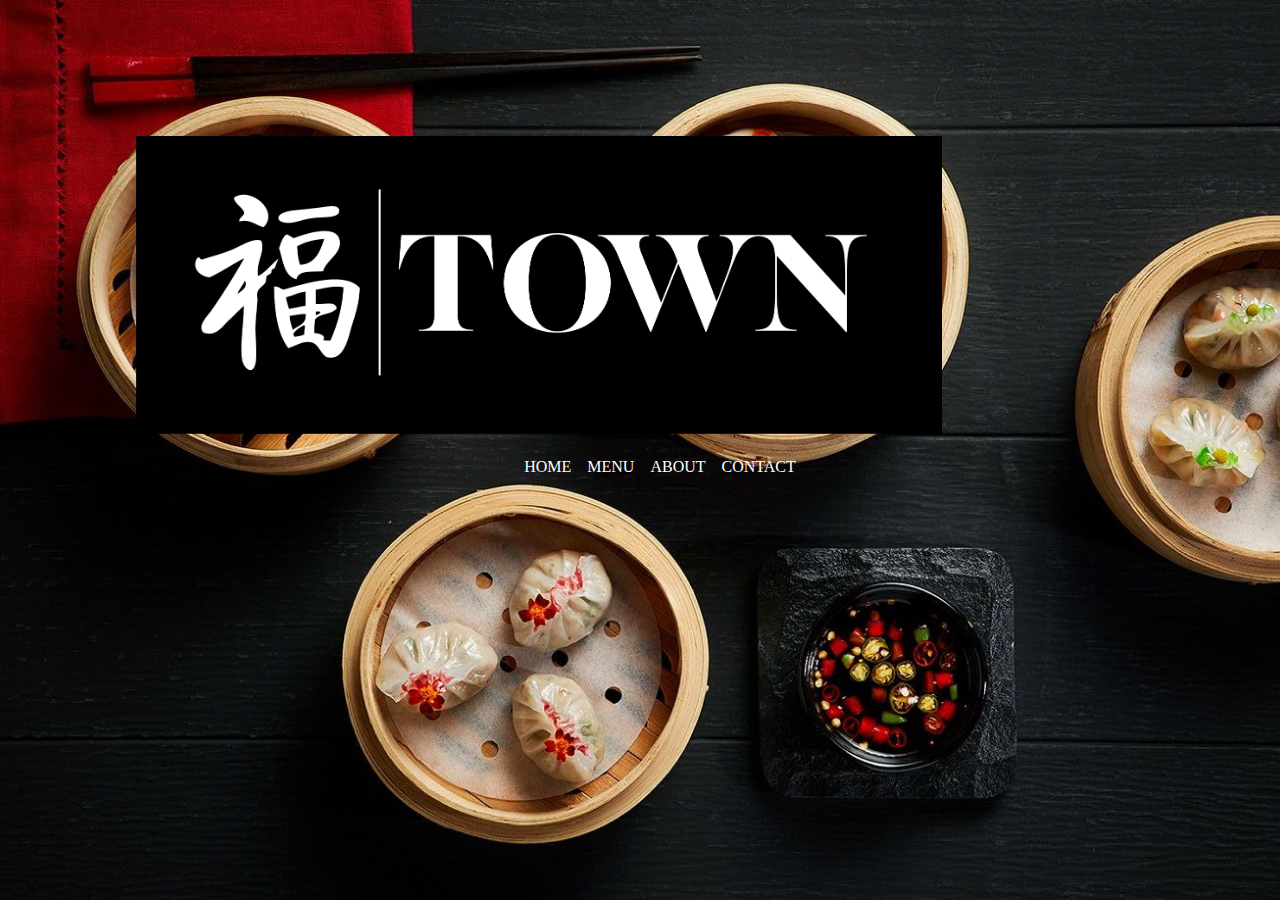
==== index.html @ 3c86172a "padding changes" ====
<!DOCTYPE html> <!--this tag declares the page as HTML.-->
<html> 
    <head> 
        <title>TOWN Restaurant</title>  
        <meta charset=“UTF-8”>
        <meta name=“viewport” content=“width=device-width, initial-scale=1.0”>
        <meta http-equiv=“X-UA-Compatible” content=“ie=edge”> 
        <link rel=“stylesheet” href=“style.css”>

        <style>

            body{
                /* margin:0 auto; */
                padding: 10%; 
                background-image: url('images/Photo-5.jpg');
                background-position: center center;
                background-repeat: no-repeat;
                background-attachment: fixed;
                background-size: cover;

                /* width: 100%;
                height: auto; */
            }
            p{
                font-family: 'majesti_bannerheavy';
                background: black; 
                color: white;
            }

            .flex-container1{
                /* all body elements */
                display: flex;
                flex-direction: column;
                justify-content: center;
            }

            .flex-container2{
                /* navigation menu */
                display: flex; 
                flex-direction: row;
                justify-content: center;
            }

            ul {
            font-family: Majesti-Banner-Heavy;
            list-style-type: none;
            text-decoration: none;
            }

            ul li {
            font-family: 'majesti_bannerheavy';
            list-style-type: none;
            text-decoration: none;
            }

            ul li a{
            font-family: Majesti-Banner-Heavy;
            font-family: 'majesti_bannerheavy';
            display: block;
            padding: 8px;
            list-style-type: none;
            text-decoration: none;
            color: white;
            }

            a:hover {
            background-color: black;
            }

            #logo-homepage {
            width: 80%;
            display: flex;
            justify-content: center;
            }

            @font-face {
            font-family: 'majesti_bannerheavy'; src: url('majesti-banner-heavy-webfont.woff2')
            format('woff2'),
            url('majesti-banner-heavy-webfont.woff') format('woff');
            font-weight: normal;
            font-style: normal;
            }
            @font-face {
            font-family: 'majesti_bannerheavy';
            src: url('majesti-banner-heavy-webfont.woff2')
            format('woff2'),
            url('majesti-banner-heavy-webfont.woff') format('woff');
            font-weight: normal;
            font-style: normal;
            }
        </style>
    </head>
    <body> 
        <div class="flex-container1">
             <div class="flex-items1"> <img id="logo-homepage" src="images/Town-Logo-3.png"> </div> 
             <div class="flex-items1">
                <ul class="flex-container2">
                    <li class="flex-items2"><a href="index.html">HOME</a></li>
                    <li class="flex-items2"><a href="menu.html">MENU</a></li>
                    <li class="flex-items2"><a href="about.html">ABOUT</a></li>
                    <li class="flex-items2"><a href="contact.html">CONTACT</a></li>
                </ul>
            </div>
            <br> <br> 
            <div class="flex-items1">  
            <!-- <p> 
            “To bring quality, style and the wish for good fortune to all of our guests. We provide a high-end experience through Chinese cuisine.”</p>
            <p>
            TOWN combines a variety of Chinese cuisine to excite and delight our customers.
            Our vision for the future is to create experiential dining that is more than just a night out. We aim to bring quality and luxury across all aspects of our brand.
            The approach of TOWN is to develop our brand with the understanding of both our culture and consumer insights. Within our vision always lives the promise of inspiring creativity, conversation and quality.
            Our audience is a high-end clientele who values a dining experience. The age range of our customers are from early 30s-60s. We would like them to come back for both personal dining and events.
            </p> -->
             </div>
        </div>
    </body>
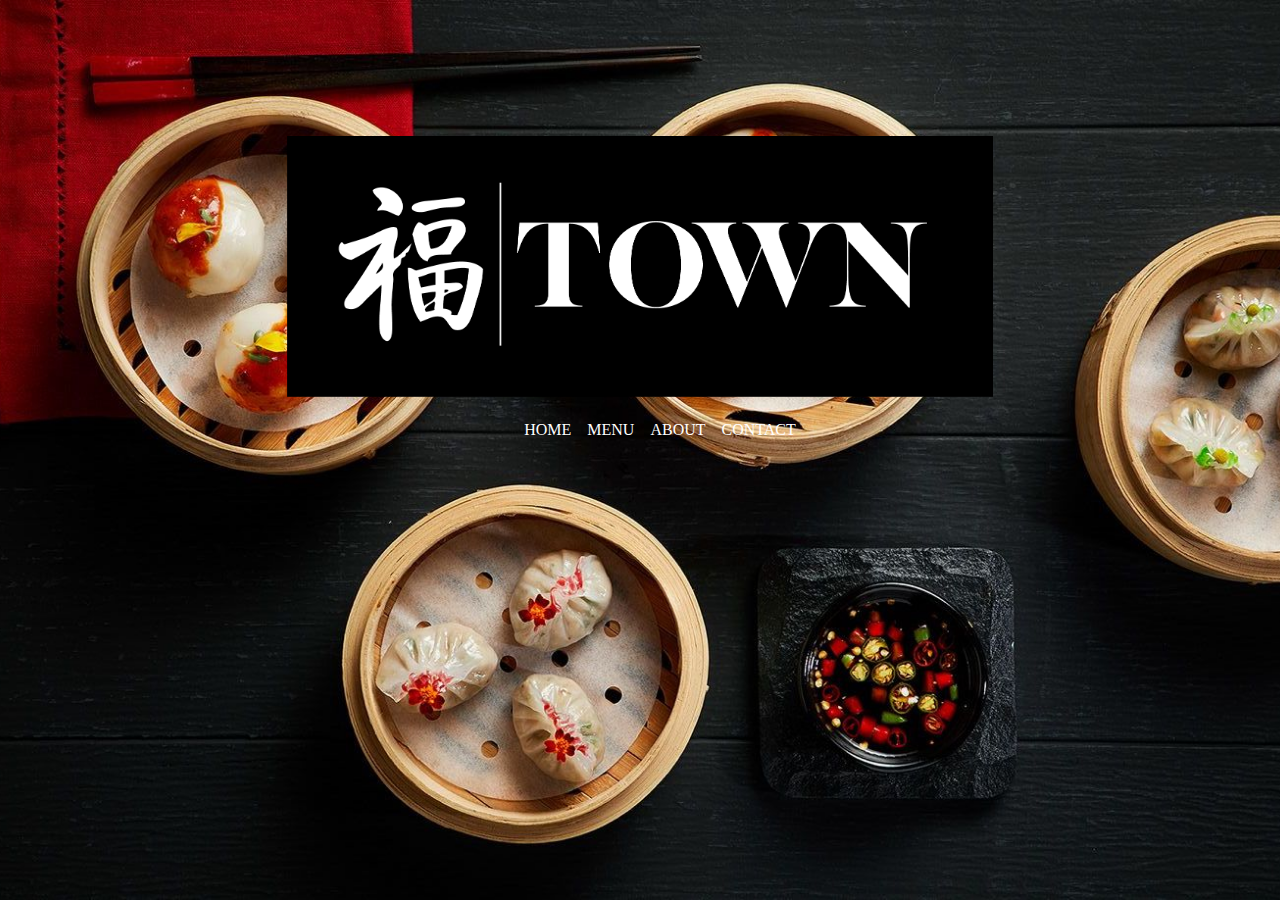
==== commit cfeff4b7: "adjusting alignment" ====
--- a/index.html
+++ b/index.html
@@ -40,6 +40,10 @@
                 flex-direction: row;
                 justify-content: center;
             }
+            .flex-items1{
+            display: flex;
+            justify-content: center;
+            }
 
             ul {
             font-family: Majesti-Banner-Heavy;
@@ -68,7 +72,7 @@
             }
 
             #logo-homepage {
-            width: 80%;
+            width: 70%;
             display: flex;
             justify-content: center;
             }
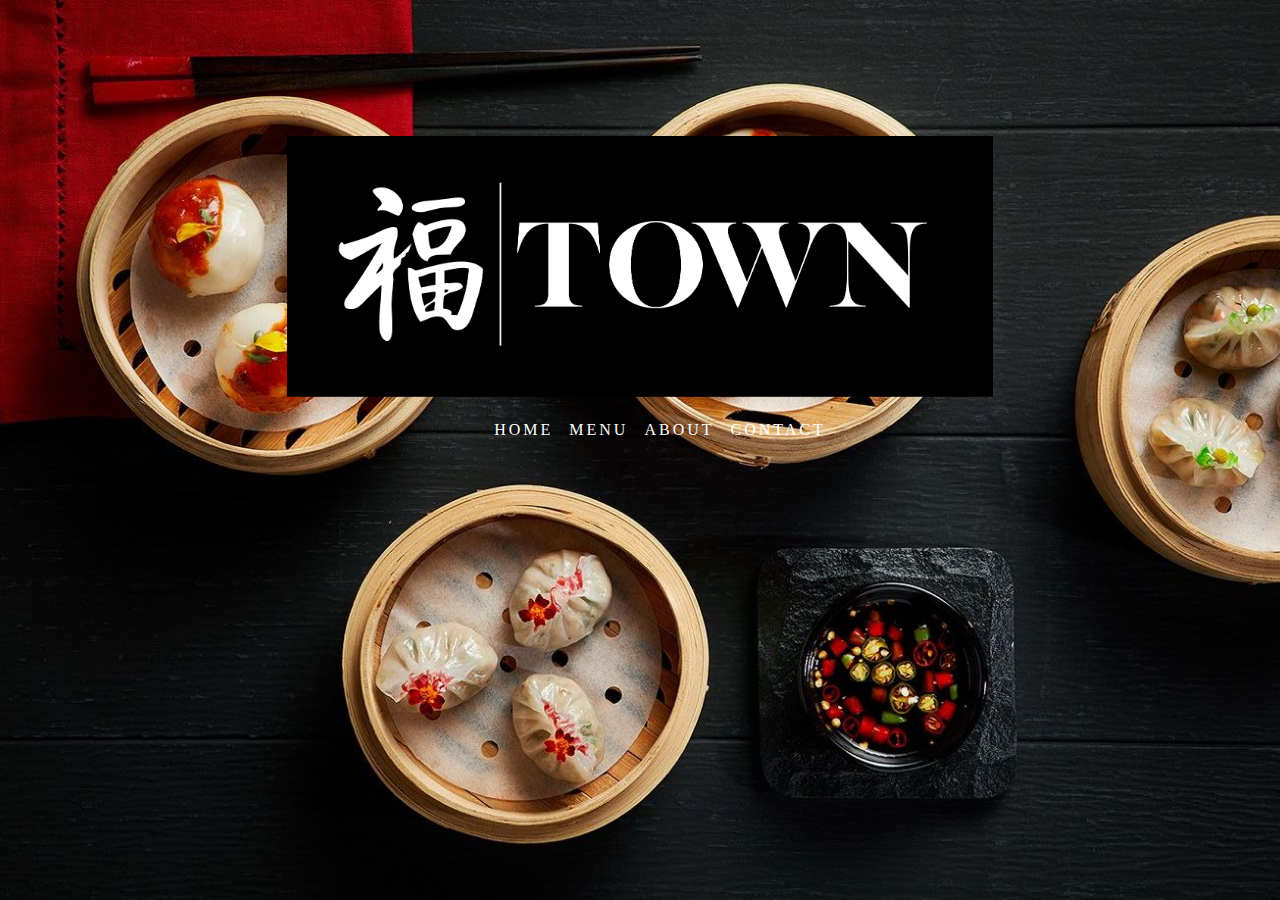
==== commit 1a51784b: "adding kerning to menu items" ====
--- a/index.html
+++ b/index.html
@@ -55,6 +55,7 @@
             font-family: 'majesti_bannerheavy';
             list-style-type: none;
             text-decoration: none;
+            letter-spacing: 3px;
             }
 
             ul li a{
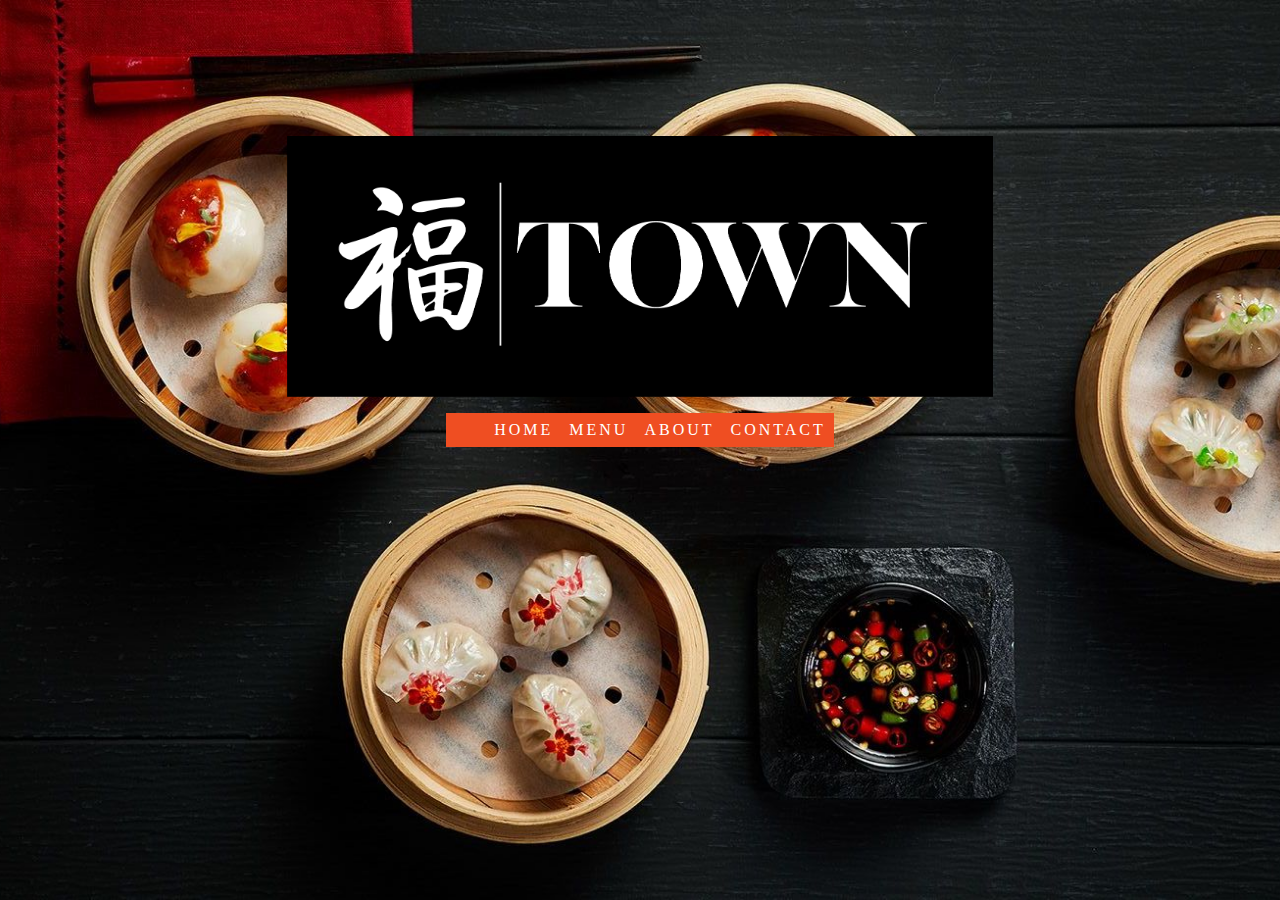
==== commit e19a885d: "background color of navbar" ====
--- a/index.html
+++ b/index.html
@@ -49,6 +49,7 @@
             font-family: Majesti-Banner-Heavy;
             list-style-type: none;
             text-decoration: none;
+            background-color: #ef4e22;
             }
 
             ul li {
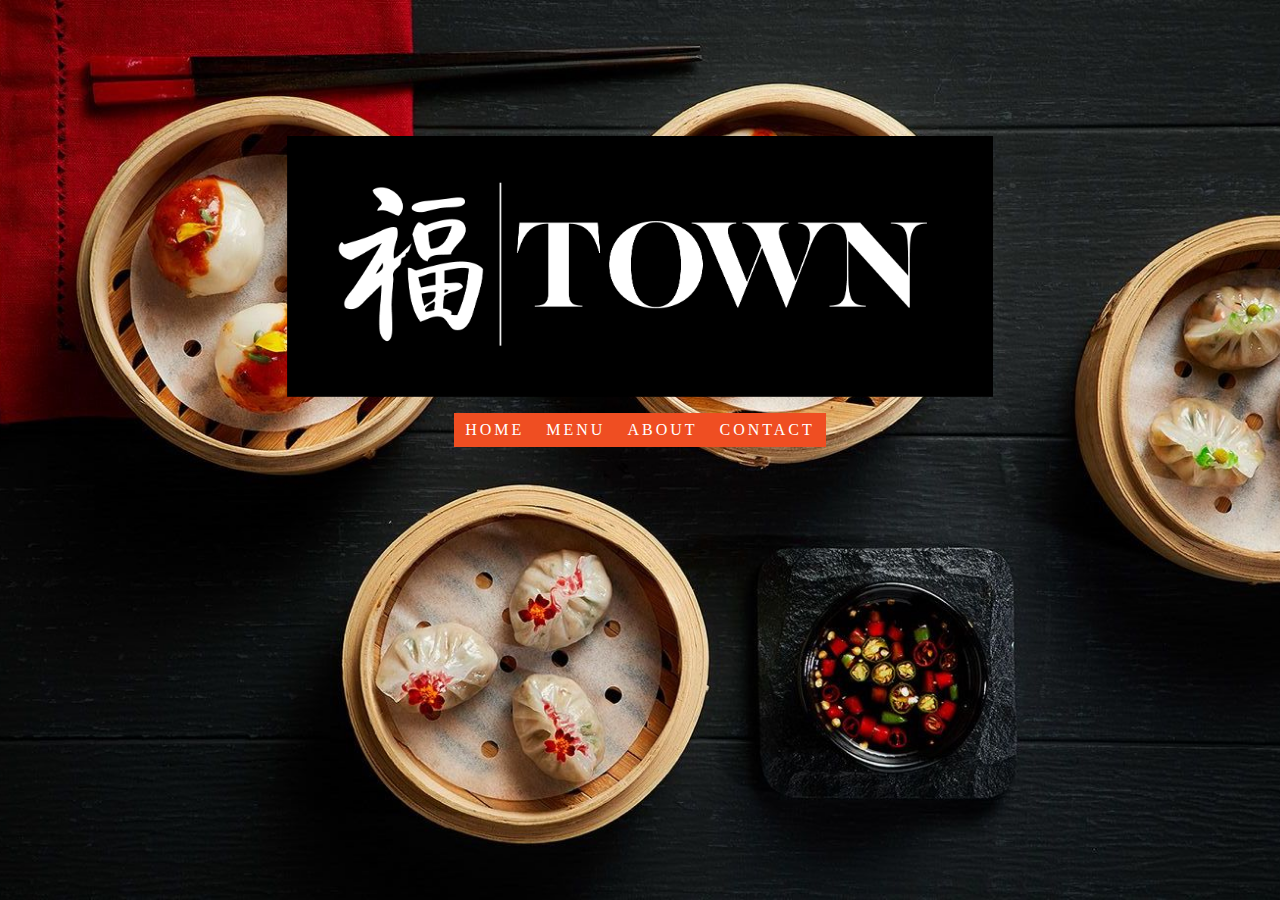
==== commit d68da9be: "other pages" ====
--- a/index.html
+++ b/index.html
@@ -39,10 +39,12 @@
                 display: flex; 
                 flex-direction: row;
                 justify-content: center;
+                padding: 0;
             }
             .flex-items1{
             display: flex;
             justify-content: center;
+          
             }
 
             ul {
@@ -57,6 +59,8 @@
             list-style-type: none;
             text-decoration: none;
             letter-spacing: 3px;
+            padding-left: 3px;
+            padding-right: 3px;
             }
 
             ul li a{
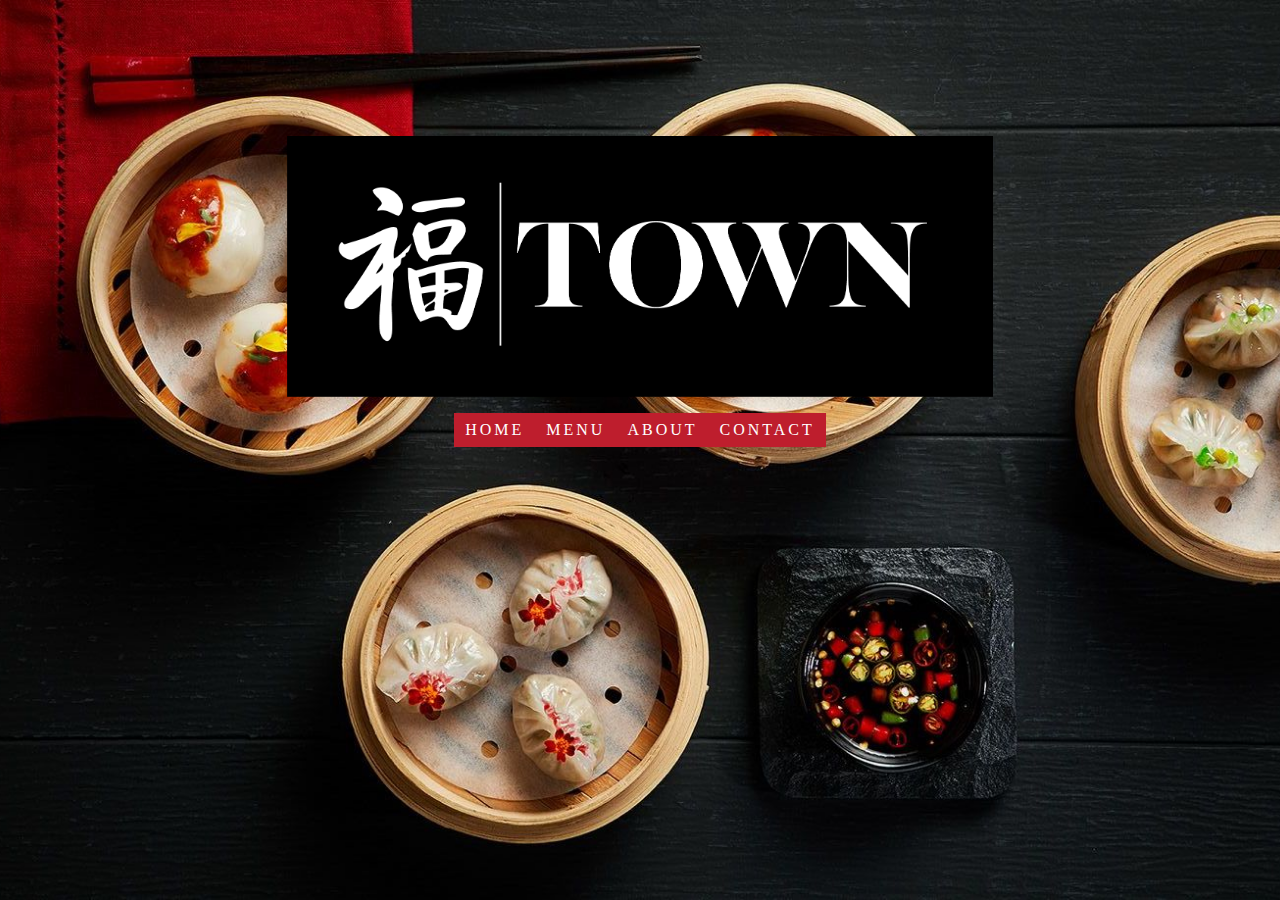
==== commit 9ec58ada: "styling" ====
--- a/index.html
+++ b/index.html
@@ -51,7 +51,7 @@
             font-family: Majesti-Banner-Heavy;
             list-style-type: none;
             text-decoration: none;
-            background-color: #ef4e22;
+            background-color: #be1e2d;
             }
 
             ul li {
@@ -102,7 +102,7 @@
     </head>
     <body> 
         <div class="flex-container1">
-             <div class="flex-items1"> <img id="logo-homepage" src="images/Town-Logo-3.png"> </div> 
+             <div class="flex-items1"> <img id="logo-homepage" alt="town restaurant logo" src="images/Town-Logo-3.png"> </div> 
              <div class="flex-items1">
                 <ul class="flex-container2">
                     <li class="flex-items2"><a href="index.html">HOME</a></li>
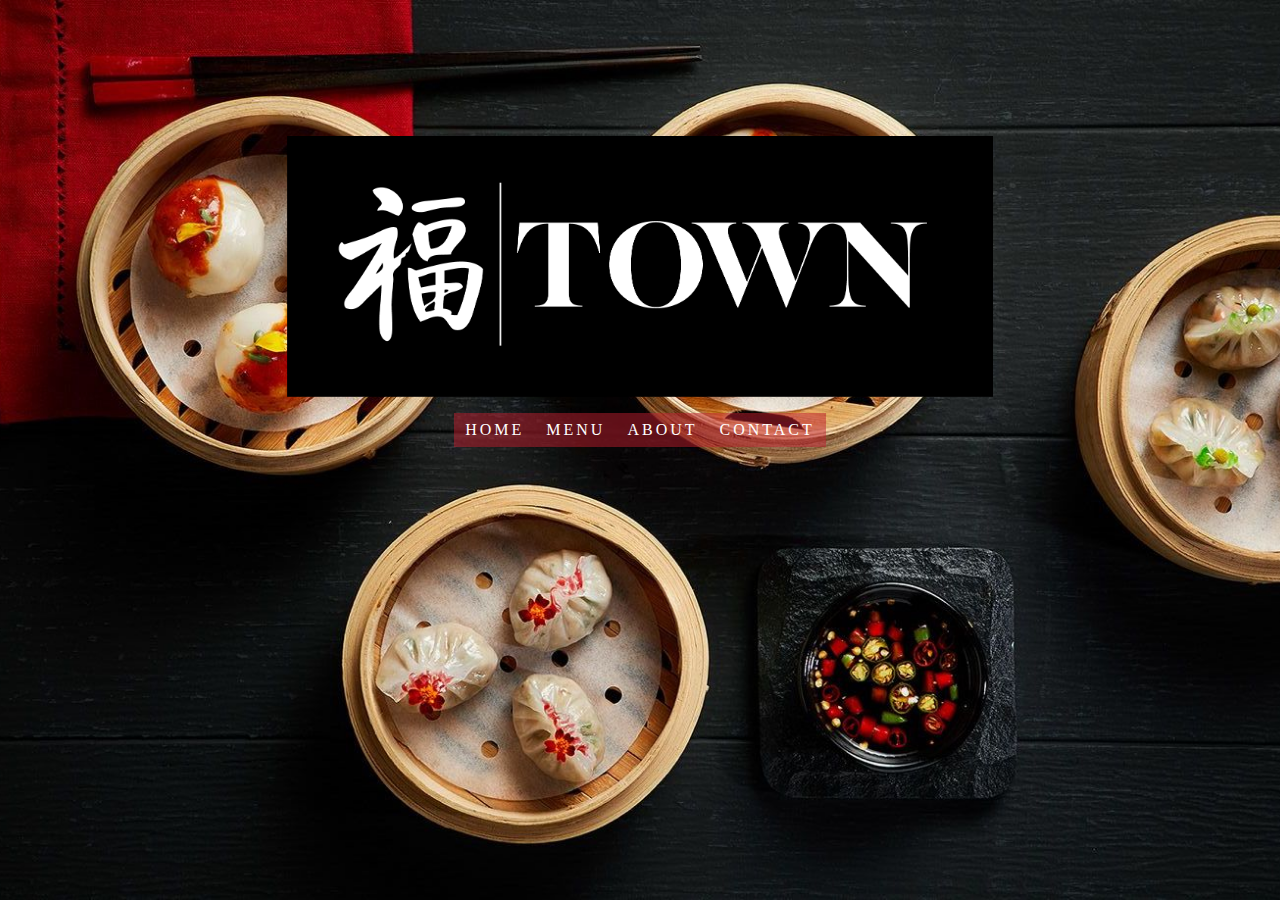
==== commit 20b29dce: "css" ====
--- a/index.html
+++ b/index.html
@@ -51,7 +51,7 @@
             font-family: Majesti-Banner-Heavy;
             list-style-type: none;
             text-decoration: none;
-            background-color: #be1e2d;
+            background-color: #be1e2d80;
             }
 
             ul li {
